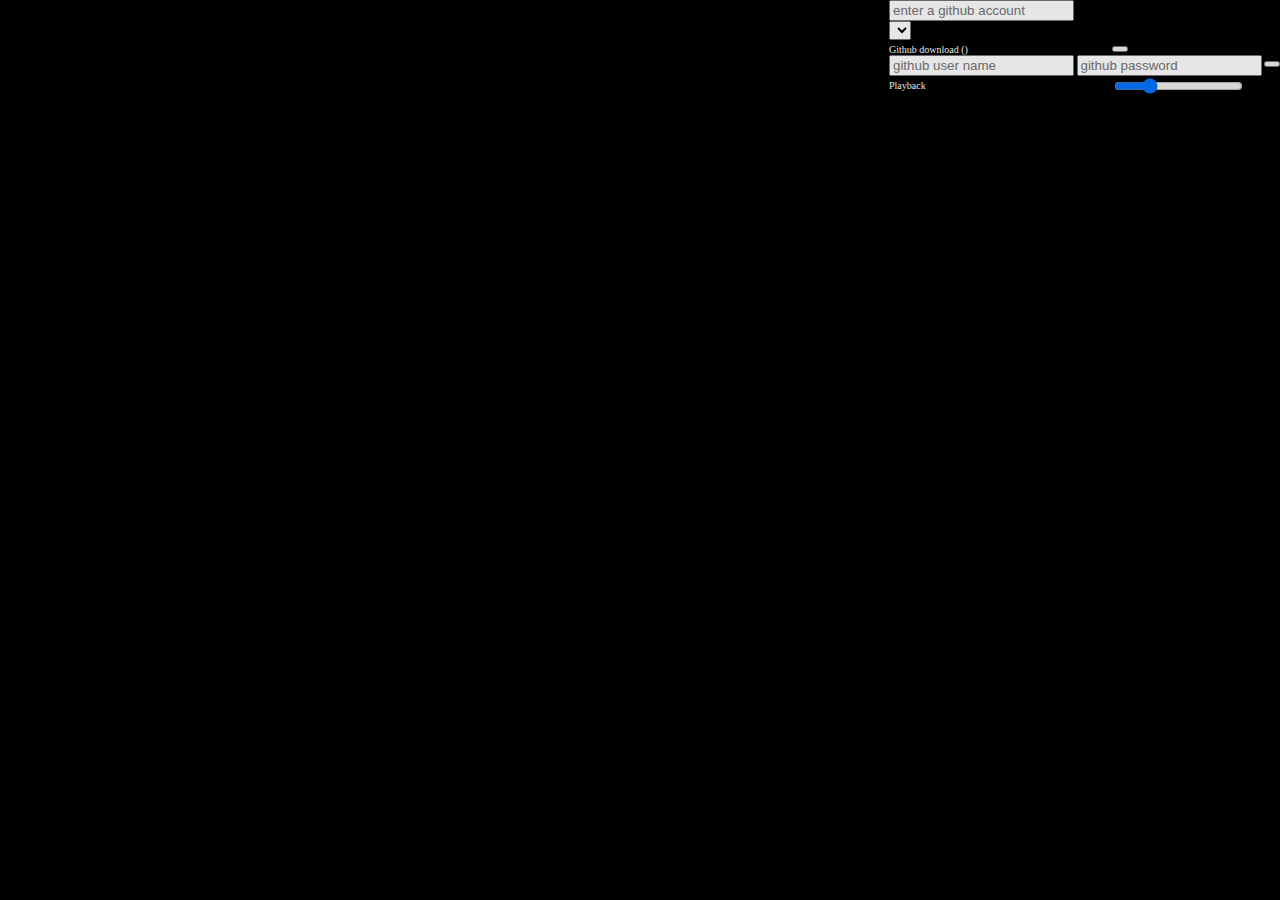
==== github/index.html @ 98e4cd96 "enhence github viz" ====
<html>

<head>
	<link href="https://maxcdn.bootstrapcdn.com/font-awesome/4.6.1/css/font-awesome.min.css" rel="stylesheet" integrity="sha384-hQpvDQiCJaD2H465dQfA717v7lu5qHWtDbWNPvaTJ0ID5xnPUlVXnKzq7b8YUkbN" crossorigin="anonymous">
	<script   src="https://code.jquery.com/jquery-2.2.3.min.js"   integrity="sha256-a23g1Nt4dtEYOj7bR+vTu7+T8VP13humZFBJNIYoEJo="   crossorigin="anonymous"></script>

	<script src="../webpd.js"></script>
	<script src="../utils.js"></script>
	<script src="../github.js"></script>

	<style>
	.field{
		vertical-align: top;
	}
	.field label{
		vertical-align: top;
		display:inline-block; 
		width:220px;
		padding-top: 4px;
	}
	.field input{
		vertical-align: top;
		display:inline-block;
	}
	#panelDetails{
		padding: 15px;
	}
	#panelDetails div.field{
		padding-top: 5px;
		padding-bottom: 5px;
		border-bottom: 1px solid #777;
	}
	.subfield{
		margin-left: 245px;
	}
	</style>
</head>

<body style="background-color: 0; margin: 0; padding: 0; font-family: Verdana; font-size: 10px">

<canvas id="canvas" width="1000" height="500" draggable="false"></canvas>

<div style="position: fixed; top: 0; right: 0; opacity: 0.9; background-color: 0; color: #fff">
	<div class="field">
		<i class="fa fa-github fa-2x"></i>
		<i class="fa fa-user fa-2x"></i>
		<input id="ghAccount" type="text" placeholder="enter a github account">
		<br/>
		<i class="fa fa-github fa-2x"></i>
		<i class="fa fa-git-square fa-2x"></i>
		<select id="optRepo" placeholder="select a repository"></select>
	</div>
	<div class="field">
		<i class="fa fa-github fa-2x"></i>
		<i class="fa fa-cloud-download fa-2x"></i>
		<label>Github download (<span id="ghStats"></span>)</label>
		<button id="playPauseButton" class="fa fa-pause-circle fa-2x">
	</div>
	<div class="field">
		<i class="fa fa-github fa-2x"></i>
		<i class="fa fa-lock fa-2x"></i>
		<input id="ghUser" type="text" placeholder="github user name">
		<input id="ghPass" type="password" placeholder="github password">
		<button id="ghConnect" class="fa fa-sign-in fa-2x">
	</div>
	<div class="field">
		<i class="fa fa-clock-o fa-2x"></i>
		<label>Playback</label>
		<input id="speedSlider" type="range" min="1" max="1000" value="250">
	</div>
</div>

<script>
var canvas = document.getElementById("canvas")
var ctx = canvas.getContext("2d");

var gh = new Github()
gh.onStats(function()
{
	console.log("onstat")
	$('#ghStats').text(downloadCount + " : " + gh.requestsRemaining + " / " + gh.requestsLimit)
})

var speed = 0.25

var downloading = true

$(function() {
	$.get('patch.pd', function(patchStr) {
	  patch = Pd.loadPatch(patchStr)
	  Pd.start()
	})
});

$('#ghConnect').on('click', function () {
	gh.username = $('#ghUser')[0].value
	gh.password = $('#ghPass')[0].value
});

$('#speedSlider').on('change', function () {
	speed = this.value / 1000
});

$('#playPauseButton').on('click', function () {
	downloading = !downloading
	$(this).removeClass('fa-play-circle')
	$(this).removeClass('fa-pause-circle')
	$(this).addClass(downloading ? 'fa-pause-circle' : 'fa-play-circle')
	fetchCommits()
});

$('#ghAccount').on('change', function () {
	console.log(gh)
	gh.searchUserRepositories(this.value, {}, function(data, meta){
		var options = $("#optRepo");
		options.empty()
		options.append($("<option />").val('').text(''));
		$.each(data.items, function() {
		    options.append($("<option />").val(this.name).text(this.name));
		});	
	})
});

$('#optRepo').on('change', function () {
	direction = {
		next: "https://api.github.com/repos/" + $('#ghAccount')[0].value + "/" + $('#optRepo')[0].value + "/commits"
	}
	// TODO clear viz !
	fetchCommits()
});


commitsBySHA = {}

commitsFlow = []



var direction = {
}

var downloadTimer = null

function fetchCommits()
{
	window.clearTimeout(downloadTimer)
	downloadTimer = null
	if(downloading)
	{
		downloadCount += 1
		gh.get(direction.next, receiveCommits)
	}
}

var downloadCount = 0
function receiveCommits(commits, meta)
{
	direction = meta

	if(direction.next)
	{
		if(downloadTimer == null)
		{
			downloadTimer = window.setTimeout(fetchCommits, 1000)
		}
	}

	for(var i in commits)
	{
		commit = commits[i]
		c = {index: commitsFlow.length, sha: commit.sha, parents: commit.parents, id: commit.author.id, message: commit.commit.message, author: commit.commit.author.name, date: new Date(commit.commit.author.date)}
		commitsFlow.push(c)
		commitsBySHA[commit.sha] = c
	}
  	
}




var prev = null
var index = 0

var mainloop = function() {
    drawGame();
};
window.requestAnimationFrame( mainloop );

var relTime = 0


function drawGame()
{
	relTime += speed * 100

	var ratio = 0.003

	while(index < commitsFlow.length)
	{
		c = commitsFlow[index]
		// console.log(-((c.date - commitsFlow[0].date) / 60000) - relTime)
		if((-(c.date - commitsFlow[0].date) / 60000)  - relTime < 0)
		{
			console.log(index + " / " + commitsFlow.length)
			Pd.send("commit", [c.id % 1000 + 1000])
			index += 1
		}
		else
		{
			
			break
		}
		
	}

	ctx.fillStyle = "rgb(0,0,0)";
	ctx.setTransform(1,0,0,1,0,0);
	ctx.fillRect(0, 0, canvas.width, canvas.height);

	ctx.fillStyle = "orange";
	ctx.strokeStyle = "red";
	ctx.lineWidth = 1;

	var h = canvas.height * 0.9
	var w = canvas.width

	ctx.beginPath()
	ctx.moveTo(0, h);
	ctx.lineTo(w, h);
	ctx.stroke()

	var commitsByLevel = [] // TODO arrange as tree !

	for(var i in commitsFlow)
	{

		c = commitsFlow[commitsFlow.length-1 - i]

		

		colors = ["rgb(255,0,0)", "rgb(0,0,255)"]

		ctx.strokeStyle = c.id == commitsFlow[0].id ? colors[0] : colors[1];
		ctx.fillStyle = c.id == commitsFlow[0].id ? colors[0] : colors[1];

		// console.log(c)
		dif = -(c.date - commitsFlow[0].date) / 60000
		time = dif // - relTime
		if(time > 0)
		{
			x = time * ratio
			ctx.beginPath()
			ctx.moveTo(x, h);
			ctx.lineTo(x, (c.message.length % h/2 + h/2));
			ctx.stroke()

			// TODO find row :
			// if have parents then loop :
			// if parent is last in row then ok
			// else if last in next row before parent then ok for this one
			// draw at max row
			var rowMax = 0
			var links = []
			for(var p in c.parents)
			{
				var shaP = c.parents[p].sha
				var cp = commitsBySHA[shaP]
				var row = 0
				while(row < commitsByLevel.length)
				{
					if(commitsByLevel[row][0].sha == shaP)
						break
					if(cp && commitsByLevel[row][0].date < cp.date)
						break
					row += 1
				}
				if(row < commitsByLevel.length)
				{
					commitsByLevel[row].unshift(c)
				}
				else
				{
					commitsByLevel.push([c])
				}
				if(row > rowMax) rowMax = row
				if(cp) links.push({row: cp.row, date: cp.date, index: cp.index})
				c.row = row
			}

			dia = 10
			off = 2

			for(var j in links)
			{
				var link = links[j]
				var px = link.index * (dia + off) //-(link.date - commitsFlow[0].date) * ratio / 60000
				ctx.beginPath()
				ctx.moveTo(i * (dia + off), 10 + rowMax * (dia + off));
				ctx.lineTo(px, 10 + rowMax * (dia + off));
				ctx.lineTo(px, 10 + link.row * (dia + off));
				ctx.stroke()

			}
			ctx.beginPath()
			ctx.arc(i * (dia + off), 10 + rowMax * (dia + off), dia/2, 0, Math.PI * 2)
			ctx.fill()


		}



	}
			ctx.strokeStyle = "green";
			x = relTime * ratio
			ctx.beginPath()
			ctx.moveTo(x, 0);
			ctx.lineTo(x, h);
			ctx.stroke()


	window.requestAnimationFrame( mainloop );
}

</script>

</body>


</html>
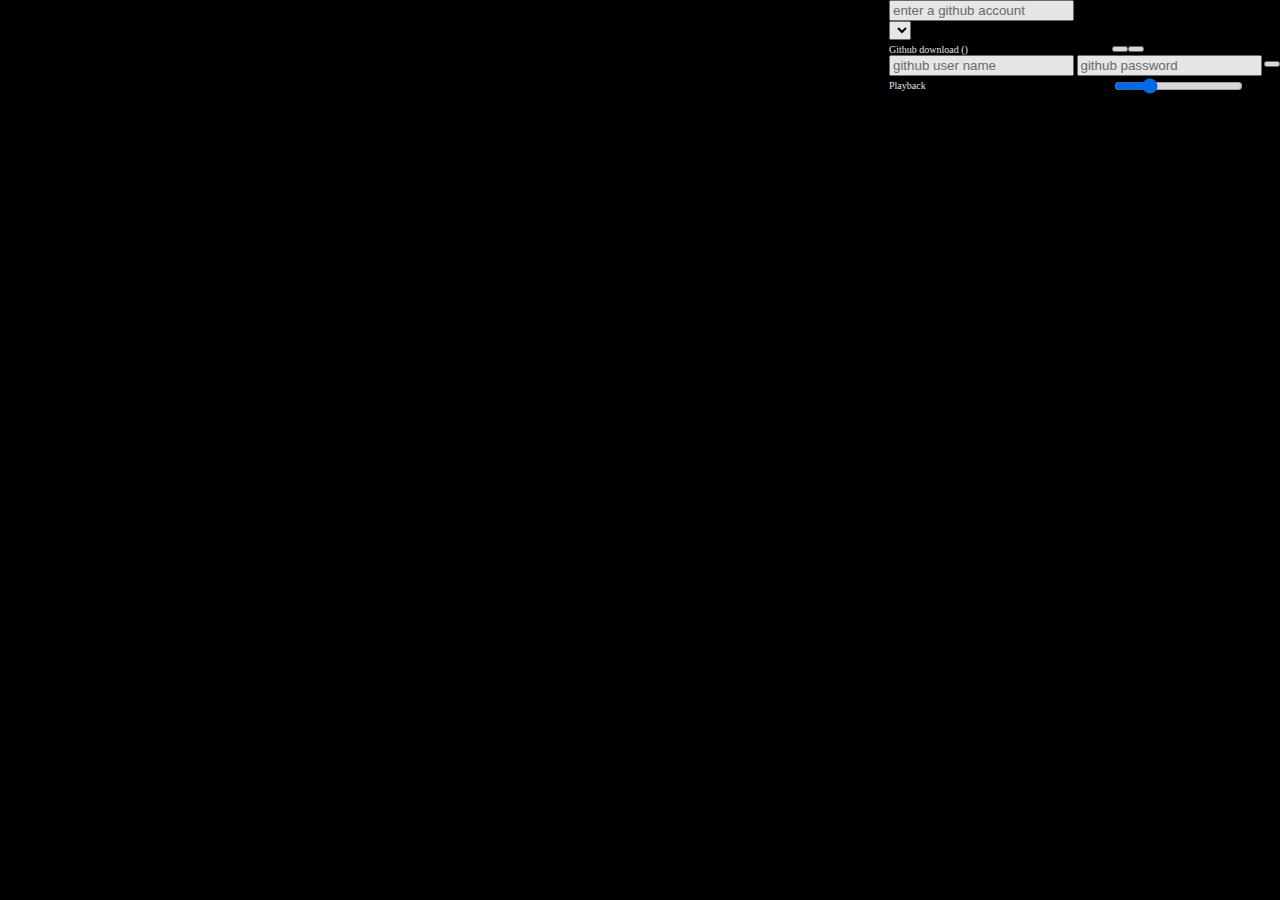
==== commit 99a3cba6: ""mandoline" version" ====
--- a/github/index.html
+++ b/github/index.html
@@ -55,6 +55,7 @@
 		<i class="fa fa-cloud-download fa-2x"></i>
 		<label>Github download (<span id="ghStats"></span>)</label>
 		<button id="playPauseButton" class="fa fa-pause-circle fa-2x">
+		<button id="replayButton" class="fa fa-pause-circle fa-2x">
 	</div>
 	<div class="field">
 		<i class="fa fa-github fa-2x"></i>
@@ -77,8 +78,9 @@
 var gh = new Github()
 gh.onStats(function()
 {
-	console.log("onstat")
-	$('#ghStats').text(downloadCount + " : " + gh.requestsRemaining + " / " + gh.requestsLimit)
+	var text = (gh.rateLimit.counter||"?") + ":" + (gh.rateLimit.remaining||"?") + "/" + (gh.rateLimit.limit||"?") + "|" +
+		 	   (gh.searchRateLimit.counter||"?") + ":" + (gh.searchRateLimit.remaining||"?") + "/" + (gh.searchRateLimit.limit||"?")
+	$('#ghStats').text(text)
 })
 
 var speed = 0.25
@@ -107,11 +109,23 @@
 	$(this).removeClass('fa-pause-circle')
 	$(this).addClass(downloading ? 'fa-pause-circle' : 'fa-play-circle')
 	fetchCommits()
+	if(!downloading) start() // XXX
+});
+
+$('#replayButton').on('click', function () {
+	relTime = 0
+	for(var i in sequence.tracks)
+	{
+		sequence.tracks[i].noteIndex = 0
+	}
+	for(var i = 0 ; i<8 ; i++)
+	{
+		Pd.send("t" + i, [0, 50])
+	}
 });
 
 $('#ghAccount').on('change', function () {
-	console.log(gh)
-	gh.searchUserRepositories(this.value, {}, function(data, meta){
+	gh.searchUserRepositories(this.value, function(data, meta){
 		var options = $("#optRepo");
 		options.empty()
 		options.append($("<option />").val('').text(''));
@@ -122,11 +136,17 @@
 });
 
 $('#optRepo').on('change', function () {
-	direction = {
-		next: "https://api.github.com/repos/" + $('#ghAccount')[0].value + "/" + $('#optRepo')[0].value + "/commits"
-	}
+	direction = null
 	// TODO clear viz !
 	fetchCommits()
+	relTime = 0
+	index = 0
+	commitsFlow = []
+	sequence = {
+		tracks: []
+	}
+	ccount = 0
+	commiters = {}
 });
 
 
@@ -148,33 +168,102 @@
 	if(downloading)
 	{
 		downloadCount += 1
-		gh.get(direction.next, receiveCommits)
-	}
-}
+		if(direction == null)
+		{
+			gh.repositories.commits($('#ghAccount')[0].value, $('#optRepo')[0].value, {}, receiveCommits)
+		}
+		else
+		{
+			if(!gh.get(direction.next, receiveCommits))
+			{
+				start()
+			}
+		}
+	}
+}
+
+var sequence = {
+	tracks: []
+}
+
+var ccount = 0
+var commiters = {}
+
 
 var downloadCount = 0
 function receiveCommits(commits, meta)
 {
 	direction = meta
 
-	if(direction.next)
-	{
-		if(downloadTimer == null)
-		{
-			downloadTimer = window.setTimeout(fetchCommits, 1000)
-		}
-	}
-
 	for(var i in commits)
 	{
 		commit = commits[i]
-		c = {index: commitsFlow.length, sha: commit.sha, parents: commit.parents, id: commit.author.id, message: commit.commit.message, author: commit.commit.author.name, date: new Date(commit.commit.author.date)}
+		// if(!commit.author)
+		// {
+		// 	console.error(commit)
+		// }
+		
+		c = {
+			index: commitsFlow.length, 
+			sha: commit.sha, 
+			parents: commit.parents, 
+			id: commit.commit.author.name, 
+			message: commit.commit.message, 
+			author: commit.commit.author.name, 
+			date: new Date(commit.commit.author.date)
+		}
 		commitsFlow.push(c)
 		commitsBySHA[commit.sha] = c
 	}
   	
-}
-
+	if(direction.next)
+	{
+		if(downloadTimer == null)
+		{
+			downloadTimer = window.setTimeout(fetchCommits, 10)
+		}
+	}
+	else
+	{
+		start()
+	}
+
+}
+
+function start()
+{
+	for(var i in commitsFlow)
+	{
+		c = commitsFlow[commitsFlow.length - 1 - i]
+
+		
+
+		var a = 0
+		if(commiters[c.id])
+		{
+			a = commiters[c.id]
+			track = sequence.tracks[a]
+			lastNote = track.notes[track.notes.length-1]
+			lastCommit = lastNote.commits[lastNote.commits.length-1]
+			difInDays = Math.abs((c.date - lastCommit.date) / (1000 * 60 * 60 * 24))
+			if(difInDays < 3)
+			{
+				lastNote.commits.push(c)
+			}
+			else
+			{
+				track.notes.push({commits: [c]})
+			}
+		}
+		else if(ccount < 8 * 3) // XXX hard limit
+		{
+			a = commiters[c.id] = ccount++
+			sequence.tracks.push({notes: [{commits: [c]}]})
+		}
+
+	}
+
+}
 
 
 
@@ -188,136 +277,134 @@
 
 var relTime = 0
 
+var ptime = new Date()
 
 function drawGame()
 {
-	relTime += speed * 100
+	var ctime = new Date()
+	var dtime = ctime - ptime
+	ptime = ctime
+
+	relTime += dtime * speed / 100
+	pos = relTime
+	// relTime += speed
+
 
 	var ratio = 0.003
-
-	while(index < commitsFlow.length)
-	{
-		c = commitsFlow[index]
-		// console.log(-((c.date - commitsFlow[0].date) / 60000) - relTime)
-		if((-(c.date - commitsFlow[0].date) / 60000)  - relTime < 0)
-		{
-			console.log(index + " / " + commitsFlow.length)
-			Pd.send("commit", [c.id % 1000 + 1000])
-			index += 1
-		}
-		else
-		{
-			
-			break
-		}
-		
-	}
 
 	ctx.fillStyle = "rgb(0,0,0)";
 	ctx.setTransform(1,0,0,1,0,0);
 	ctx.fillRect(0, 0, canvas.width, canvas.height);
 
 	ctx.fillStyle = "orange";
-	ctx.strokeStyle = "red";
+	ctx.strokeStyle = "orange";
 	ctx.lineWidth = 1;
 
 	var h = canvas.height * 0.9
 	var w = canvas.width
 
+	var pixPerDay = 5
+	var dayPerSec = 1
+
+	var cur = pos * dayPerSec * pixPerDay
+
 	ctx.beginPath()
-	ctx.moveTo(0, h);
-	ctx.lineTo(w, h);
+	ctx.moveTo(cur, 0);
+	ctx.lineTo(cur, h);
 	ctx.stroke()
 
-	var commitsByLevel = [] // TODO arrange as tree !
-
-	for(var i in commitsFlow)
-	{
-
-		c = commitsFlow[commitsFlow.length-1 - i]
-
-		
-
-		colors = ["rgb(255,0,0)", "rgb(0,0,255)"]
-
-		ctx.strokeStyle = c.id == commitsFlow[0].id ? colors[0] : colors[1];
-		ctx.fillStyle = c.id == commitsFlow[0].id ? colors[0] : colors[1];
-
-		// console.log(c)
-		dif = -(c.date - commitsFlow[0].date) / 60000
-		time = dif // - relTime
-		if(time > 0)
-		{
-			x = time * ratio
-			ctx.beginPath()
-			ctx.moveTo(x, h);
-			ctx.lineTo(x, (c.message.length % h/2 + h/2));
-			ctx.stroke()
-
-			// TODO find row :
-			// if have parents then loop :
-			// if parent is last in row then ok
-			// else if last in next row before parent then ok for this one
-			// draw at max row
-			var rowMax = 0
-			var links = []
-			for(var p in c.parents)
-			{
-				var shaP = c.parents[p].sha
-				var cp = commitsBySHA[shaP]
-				var row = 0
-				while(row < commitsByLevel.length)
+	var timeBase = commitsFlow.length > 0 ? commitsFlow[commitsFlow.length - 1].date : null
+
+	for(var trackIndex in sequence.tracks)
+	{
+		var track = sequence.tracks[trackIndex]
+
+		for(var noteIndex in track.notes)
+		{
+			var note = track.notes[noteIndex]
+			var timeStart = note.commits[0].date
+			var timeEnd = note.commits[note.commits.length - 1].date
+
+			x = pixPerDay * (timeStart - timeBase) / (1000 * 60 * 60 * 24)
+			w = Math.max(1, pixPerDay * (timeEnd - timeStart) / (1000 * 60 * 60 * 24))
+			y = trackIndex * 12
+			h = 10
+
+			// TODO review these switches ...
+			if(noteIndex + 1 == track.noteIndex)
+			{
+				if(pos < ((note.commits[note.commits.length - 1].date - timeBase) / (1000 * 60 * 60 * 24)) / dayPerSec)
 				{
-					if(commitsByLevel[row][0].sha == shaP)
-						break
-					if(cp && commitsByLevel[row][0].date < cp.date)
-						break
-					row += 1
-				}
-				if(row < commitsByLevel.length)
-				{
-					commitsByLevel[row].unshift(c)
+					ctx.fillStyle = "rgb(0,255,0)"
 				}
 				else
 				{
-					commitsByLevel.push([c])
+					ctx.fillStyle = "rgb(255,255,0)"
 				}
-				if(row > rowMax) rowMax = row
-				if(cp) links.push({row: cp.row, date: cp.date, index: cp.index})
-				c.row = row
-			}
-
-			dia = 10
-			off = 2
-
-			for(var j in links)
-			{
-				var link = links[j]
-				var px = link.index * (dia + off) //-(link.date - commitsFlow[0].date) * ratio / 60000
-				ctx.beginPath()
-				ctx.moveTo(i * (dia + off), 10 + rowMax * (dia + off));
-				ctx.lineTo(px, 10 + rowMax * (dia + off));
-				ctx.lineTo(px, 10 + link.row * (dia + off));
-				ctx.stroke()
-
-			}
-			ctx.beginPath()
-			ctx.arc(i * (dia + off), 10 + rowMax * (dia + off), dia/2, 0, Math.PI * 2)
-			ctx.fill()
-
-
-		}
-
-
-
-	}
-			ctx.strokeStyle = "green";
-			x = relTime * ratio
-			ctx.beginPath()
-			ctx.moveTo(x, 0);
-			ctx.lineTo(x, h);
-			ctx.stroke()
-
+			}
+			else if(noteIndex == track.noteIndex)
+			{
+				ctx.fillStyle = "rgb(0,0,255)"
+			}
+			else
+			{
+				ctx.fillStyle = "rgb(255,0,0)"
+			}
+
+			ctx.fillRect(x, y, w, h)
+
+		}
+	}
+
+
+	for(var trackIndex in sequence.tracks)
+	{
+		trackIndex = parseInt(trackIndex)
+		var audioTrack = trackIndex % 8
+		var track = sequence.tracks[trackIndex]
+		if(track.noteIndex === undefined)
+		{
+			track.noteIndex = 0
+		}
+		if(track.noteOffIndex === undefined)
+		{
+			track.noteOffIndex = null
+		}
+		if(track.noteOffIndex != null)
+		{
+			var noteOff = track.notes[track.noteOffIndex]
+			absSec = ((noteOff.commits[noteOff.commits.length - 1].date - timeBase) / (1000 * 60 * 60 * 24)) / dayPerSec
+			if(absSec < pos)
+			{
+				var rate = 1
+				if(track.noteIndex < track.notes.length)
+				{
+					note = track.notes[track.noteIndex]
+					rate = ((note.commits[0].date - noteOff.commits[noteOff.commits.length - 1].date) / (1000 * 60 * 60 * 24)) / dayPerSec
+					rate /= pixPerDay * speed
+				}
+				rate *= 0.5
+				rate = 0.5 // XXX fixed decay
+				// console.log("track " + audioTrack + " note off " + track.noteOffIndex)
+				Pd.send("t" + audioTrack, [0, rate * 1000])
+				track.noteOffIndex = null
+			}
+		}
+		
+		if(track.noteIndex < track.notes.length)
+		{
+			note = track.notes[track.noteIndex]
+			absSec = ((note.commits[0].date - timeBase) / (1000 * 60 * 60 * 24)) / dayPerSec
+			if(absSec < pos)
+			{
+				// TODO play lower some very long notes to avoid saturation ...
+				// console.log("track " + audioTrack + " note on " + track.noteIndex)
+				track.noteOffIndex = track.noteIndex
+				Pd.send("t" + audioTrack, [1, 50])
+				track.noteIndex++
+			}
+		}
+	}
 
 	window.requestAnimationFrame( mainloop );
 }
